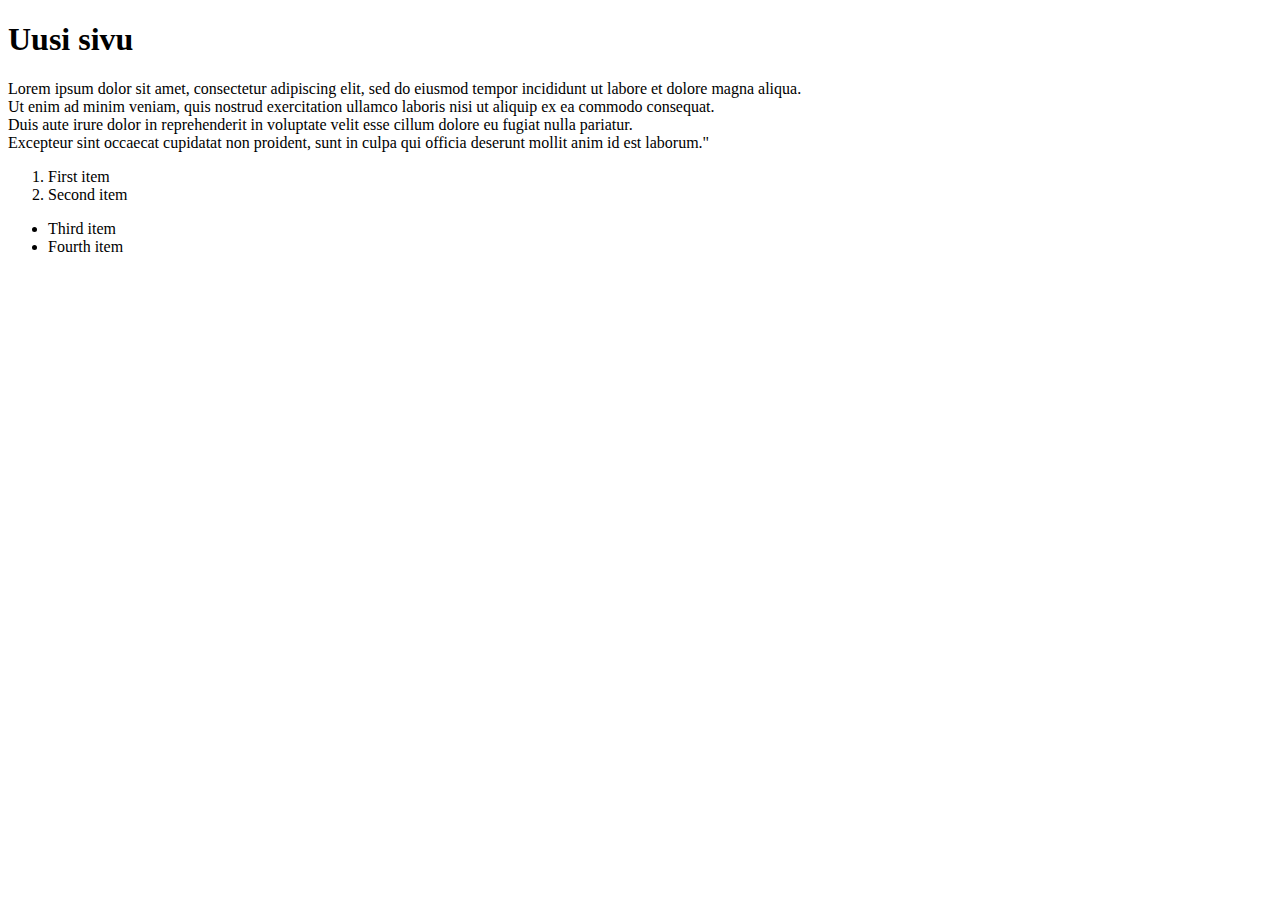
==== styles.html @ 6af82a92 "Html-koodi" ====
<!DOCTYPE html>
<html>
	<head>
		<meta charset=''utf-8''/>
		<link rel="stylesheet" type="text/css" href="style.css>"
	</head>
	<body>
			<H1>Uusi sivu</H1>
		<div>
			<p>Lorem ipsum dolor sit amet, consectetur adipiscing elit, sed do eiusmod tempor incididunt ut labore et dolore magna aliqua.
			<br> Ut enim ad minim veniam, quis nostrud exercitation ullamco laboris nisi ut aliquip ex ea commodo consequat. 
			<br> Duis aute irure dolor in reprehenderit in voluptate velit esse cillum dolore eu fugiat nulla pariatur. 
			<br>Excepteur sint occaecat cupidatat non proident, sunt in culpa qui officia deserunt mollit anim id est laborum."
		</div>
		<ol>
			<li>First item</li>
			<li>Second item</li>
		</ol>
		<ul>
			<li>Third item</li>
			<li>Fourth item</li>
		</ul>
	</body>
</html>
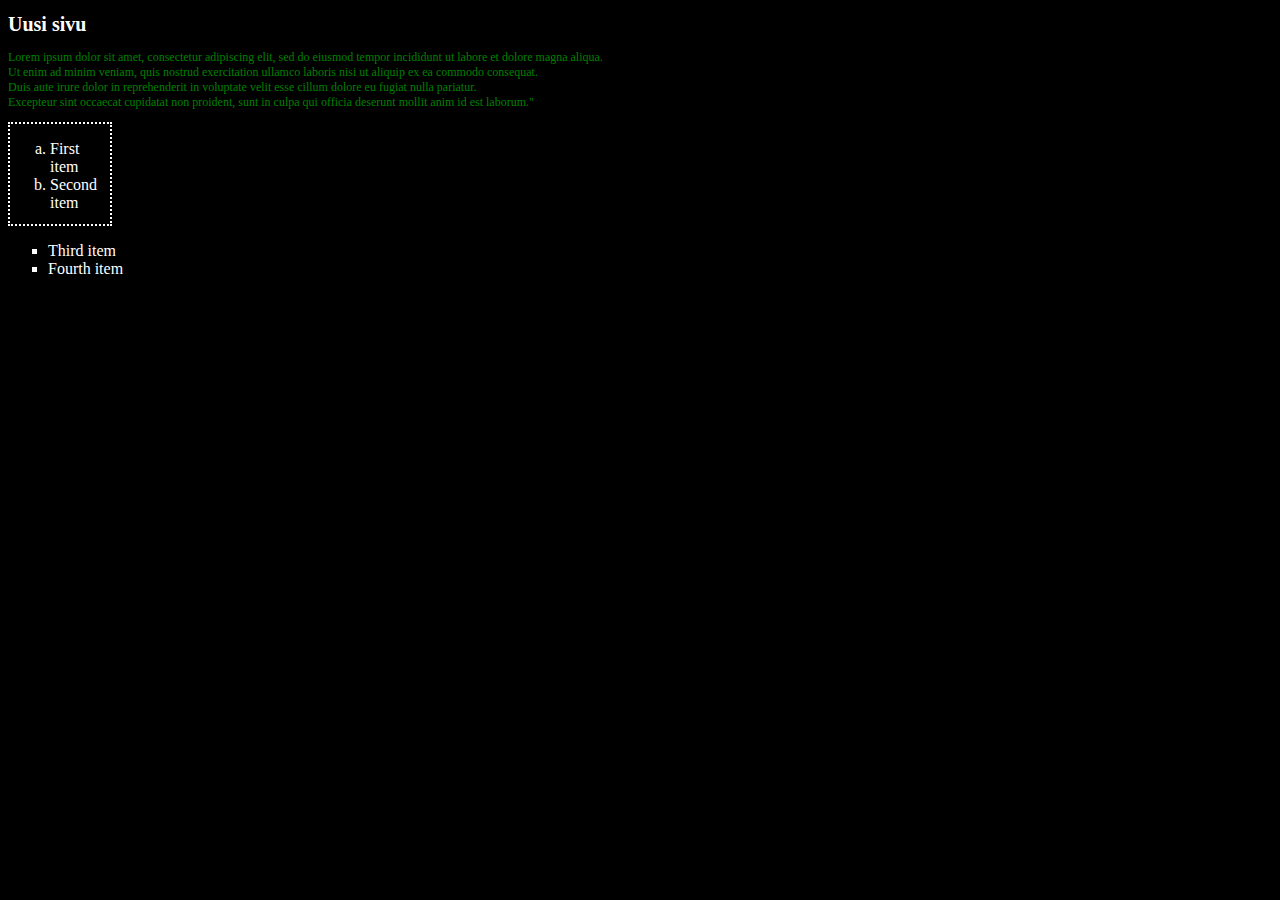
==== commit 435793f1: "Uudet sivut" ====
--- a/styles.html
+++ b/styles.html
@@ -2,20 +2,21 @@
 <html>
 	<head>
 		<meta charset=''utf-8''/>
-		<link rel="stylesheet" type="text/css" href="style.css>"
+		<link rel="stylesheet" type="text/css" href="style.css">
 	</head>
 	<body>
 			<H1>Uusi sivu</H1>
-		<div>
+
 			<p>Lorem ipsum dolor sit amet, consectetur adipiscing elit, sed do eiusmod tempor incididunt ut labore et dolore magna aliqua.
 			<br> Ut enim ad minim veniam, quis nostrud exercitation ullamco laboris nisi ut aliquip ex ea commodo consequat. 
 			<br> Duis aute irure dolor in reprehenderit in voluptate velit esse cillum dolore eu fugiat nulla pariatur. 
 			<br>Excepteur sint occaecat cupidatat non proident, sunt in culpa qui officia deserunt mollit anim id est laborum."
-		</div>
+		<div class="style">
 		<ol>
 			<li>First item</li>
 			<li>Second item</li>
 		</ol>
+		</div>
 		<ul>
 			<li>Third item</li>
 			<li>Fourth item</li>
--- a/style.css
+++ b/style.css
@@ -0,0 +1,24 @@
+body {
+	background: black;
+	color: white;
+}
+H1 {
+	font-size: 20px;
+}
+p {
+	font-size: 12px;
+	color: green;
+}
+.style {
+	border-style: dotted;
+	border-width: 2px;
+	height: 100px;
+	width: 100px;	
+}	
+ol {
+	list-style-type: lower-latin;
+}	
+
+ul {
+	list-style-type: square;
+}			